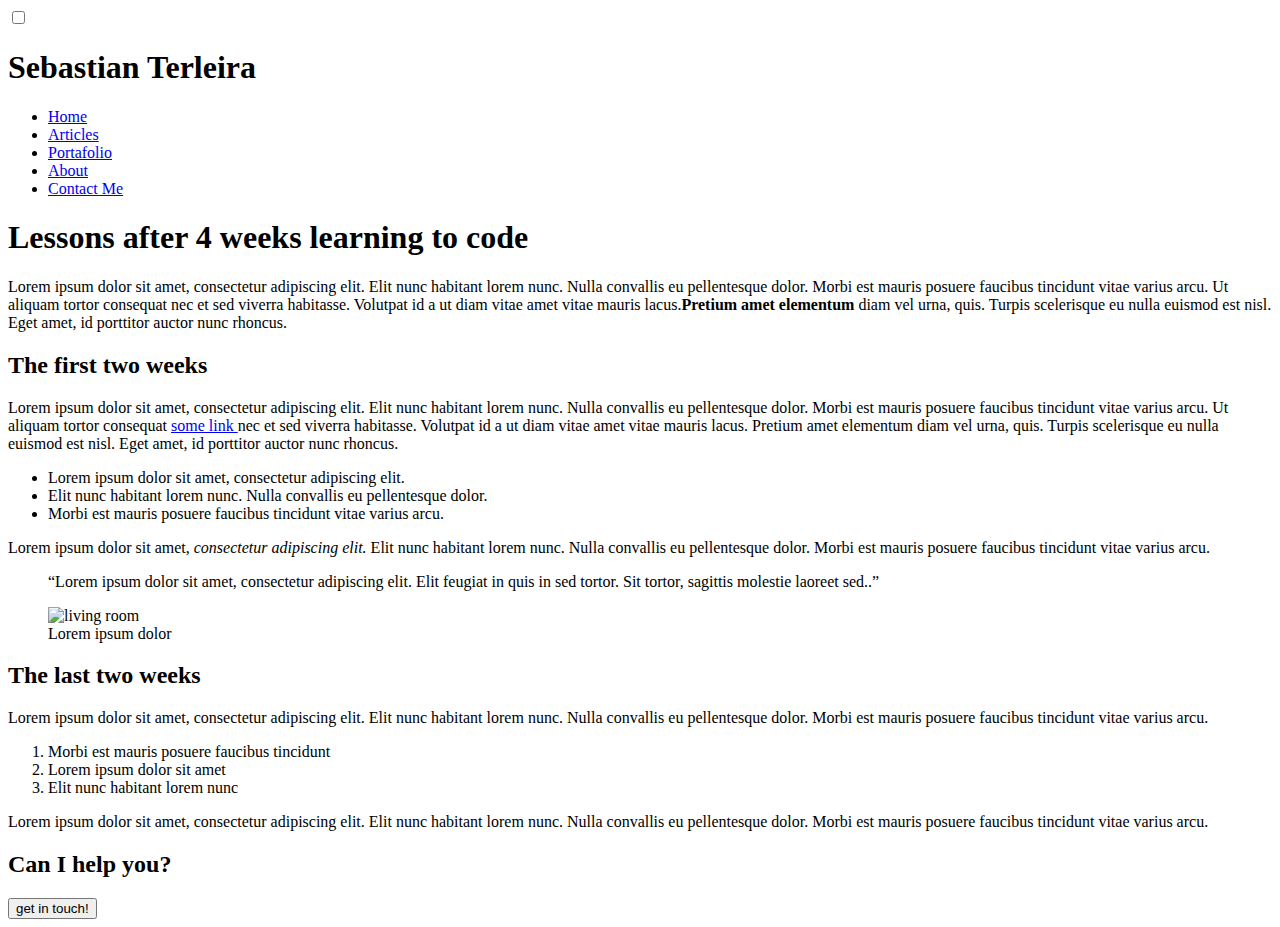
==== article.html @ 22a26392 "I modified some classes that I had previously and I had to make the changes to my two html files" ====
<!DOCTYPE html>
<html lang="en">
  <head>
    <meta charset="UTF-8" />
    <meta http-equiv="X-UA-Compatible" content="IE=edge" />
    <meta name="viewport" content="width=device-width, initial-scale=1.0" />
    <link rel="stylesheet" href="assets/css/style.css" />
    <title>Blog by Sebastias</title>
  </head>
  <body>
    <article>
      <header class="header">
				<div class="container-lg ">
					<nav class="navbar">
						<input type="checkbox" id="menu-mobile" />
						<!-- <a href="/home.html" class="header__logo text-decoration-none outline-none"> -->
							<h1 class="header__logo heading-md semibold py-0.5">Sebastian Terleira</h1>
							
							<div>
								<!-- option 1 -->
								<label for="menu-mobile" id="toggle-close">
									<i class="ri-close-line ri-xl"></i>
								</label>
		
								<!-- option 2 -->
								<label for="menu-mobile" id="toggle-open">
									<i class="ri-menu-line  ri-xl"></i>
								</label>
							</div>
						</a>
						<ul class="expandable navbar__links list-style-none">
							<li><a href="/home.html" class="link text semibold">Home</a></li>
							<li><a href="/article.html" class="link text semibold">Articles</a></li>
							<li>
								<a href="/portafolio.html" class="link text semibold">Portafolio</a>
							</li>
							<li><a href="/about.html" class="link text semibold">About</a></li>
							<li>
								<a
									href="/contac.html"
									class="button button--primary button--sm text-decoration-none w-full"
								>
									Contact Me
								</a>
							</li>
						</ul>
					</nav>
				</div>
			</header>

      <section class="section-md">
        <main class="container-md article">
          <h1 class="heading-lg regular">
            Lessons after 4 weeks learning to code
          </h1>
          <p class="text-lg light">
            Lorem ipsum dolor sit amet, consectetur adipiscing elit. Elit nunc
            habitant lorem nunc. Nulla convallis eu pellentesque dolor. Morbi
            est mauris posuere faucibus tincidunt vitae varius arcu. Ut aliquam
            tortor consequat nec et sed viverra habitasse. Volutpat id a ut diam
            vitae amet vitae mauris lacus.<strong
              >Pretium amet elementum</strong
            >
            diam vel urna, quis. Turpis scelerisque eu nulla euismod est nisl.
            Eget amet, id porttitor auctor nunc rhoncus.
          </p>
          <h2 class="heading-md regular">The first two weeks</h2>
          <p class="text-lg light">
            Lorem ipsum dolor sit amet, consectetur adipiscing elit. Elit nunc
            habitant lorem nunc. Nulla convallis eu pellentesque dolor. Morbi
            est mauris posuere faucibus tincidunt vitae varius arcu. Ut aliquam
            tortor consequat <a href="#">some link </a>nec et sed viverra
            habitasse. Volutpat id a ut diam vitae amet vitae mauris lacus.
            Pretium amet elementum diam vel urna, quis. Turpis scelerisque eu
            nulla euismod est nisl. Eget amet, id porttitor auctor nunc rhoncus.
          </p>
          <ul>
            <li>Lorem ipsum dolor sit amet, consectetur adipiscing elit.</li>
            <li>
              Elit nunc habitant lorem nunc. Nulla convallis eu pellentesque
              dolor.
            </li>
            <li>
              Morbi est mauris posuere faucibus tincidunt vitae varius arcu.
            </li>
          </ul>
          <p class="text-lg light">
            Lorem ipsum dolor sit amet, <em>consectetur adipiscing elit.</em> Elit nunc
            habitant lorem nunc. Nulla convallis eu pellentesque dolor. Morbi
            est mauris posuere faucibus tincidunt vitae varius arcu.
          </p>
          <blockquote class="text-lg regular">
            “Lorem ipsum dolor sit amet, consectetur adipiscing elit. Elit
            feugiat in quis in sed tortor. Sit tortor, sagittis molestie laoreet
            sed..”
          </blockquote>

          <figure>
            <img src="assets/image/living_room.png" alt="living room" />
            <figcaption class="text light">Lorem ipsum dolor</figcaption>
          </figure>

          <h2 class="heading-md regular">The last two weeks</h2>
          <p class="text-lg light">
            Lorem ipsum dolor sit amet, consectetur adipiscing elit. Elit nunc
            habitant lorem nunc. Nulla convallis eu pellentesque dolor. Morbi
            est mauris posuere faucibus tincidunt vitae varius arcu.
          </p>
          <ol>
            <li>Morbi est mauris posuere faucibus tincidunt</li>
            <li>Lorem ipsum dolor sit amet</li>
            <li>Elit nunc habitant lorem nunc</li>
          </ol>
          <p class="text-lg light">
            Lorem ipsum dolor sit amet, consectetur adipiscing elit. Elit nunc
            habitant lorem nunc. Nulla convallis eu pellentesque dolor. Morbi
            est mauris posuere faucibus tincidunt vitae varius arcu.
          </p>
        </main>
      </section>

      <footer class="footer">
        <div class="container-md footer__content">
          <h2 class="heading-lg semibold">Can I help you?</h2>
          <button class="button button--lg button--primary">get in touch!</button>
        </div>
      </footer>
    </article>
  </body>
</html>
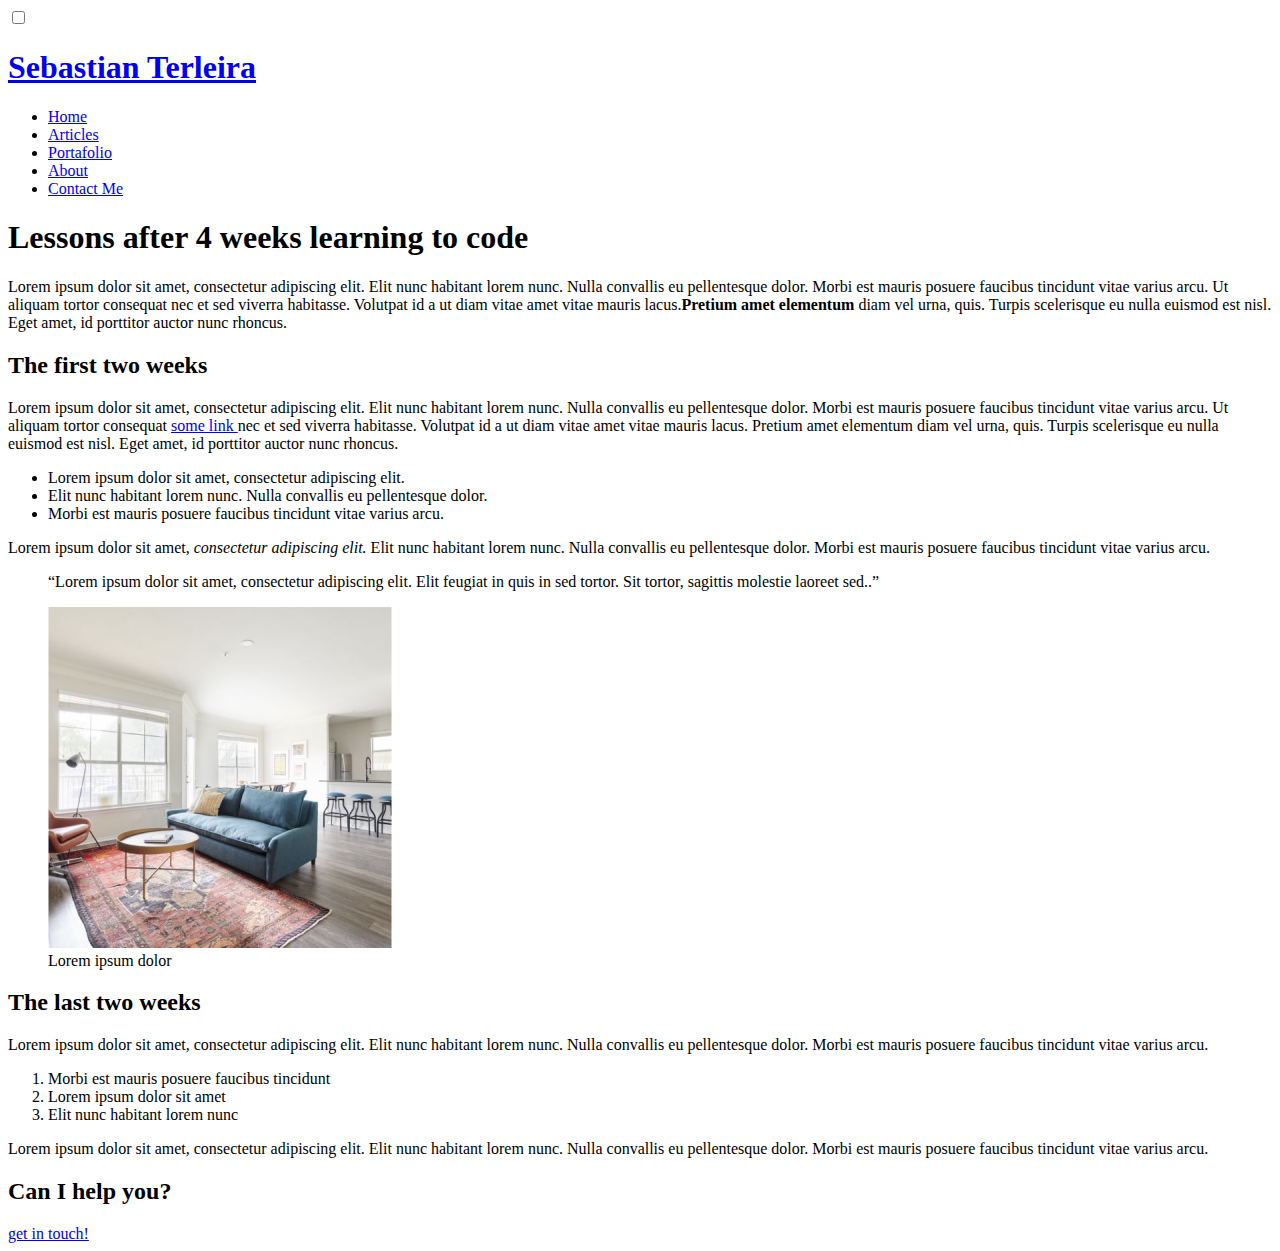
==== commit 2c7c2faa: "modify the color palette and styles of all my html bodies to give it a style of its own" ====
--- a/article.html
+++ b/article.html
@@ -13,7 +13,7 @@
 				<div class="container-lg ">
 					<nav class="navbar">
 						<input type="checkbox" id="menu-mobile" />
-						<!-- <a href="/home.html" class="header__logo text-decoration-none outline-none"> -->
+						<a href="/presentacion.html" class="header__logo text-decoration-none outline-none">
 							<h1 class="header__logo heading-md semibold py-0.5">Sebastian Terleira</h1>
 							
 							<div>
@@ -29,15 +29,15 @@
 							</div>
 						</a>
 						<ul class="expandable navbar__links list-style-none">
-							<li><a href="/home.html" class="link text semibold">Home</a></li>
-							<li><a href="/article.html" class="link text semibold">Articles</a></li>
+							<li><a href="/home.html" class="link text line-height-16 semibold">Home</a></li>
+							<li><a href="/article.html" class="link text line-height-16 semibold">Articles</a></li>
 							<li>
-								<a href="/portafolio.html" class="link text semibold">Portafolio</a>
+								<a href="/portafolio.html" class="link text line-height-16 semibold">Portafolio</a>
 							</li>
-							<li><a href="/about.html" class="link text semibold">About</a></li>
+							<li><a href="/about.html" class="link text line-height-16 semibold">About</a></li>
 							<li>
 								<a
-									href="/contac.html"
+									href="/contact.html"
 									class="button button--primary button--sm text-decoration-none w-full"
 								>
 									Contact Me
@@ -50,10 +50,10 @@
 
       <section class="section-md">
         <main class="container-md article">
-          <h1 class="heading-lg regular">
+          <h1 class="heading-lg bold">
             Lessons after 4 weeks learning to code
           </h1>
-          <p class="text-lg light">
+          <p class="regular">
             Lorem ipsum dolor sit amet, consectetur adipiscing elit. Elit nunc
             habitant lorem nunc. Nulla convallis eu pellentesque dolor. Morbi
             est mauris posuere faucibus tincidunt vitae varius arcu. Ut aliquam
@@ -64,8 +64,8 @@
             diam vel urna, quis. Turpis scelerisque eu nulla euismod est nisl.
             Eget amet, id porttitor auctor nunc rhoncus.
           </p>
-          <h2 class="heading-md regular">The first two weeks</h2>
-          <p class="text-lg light">
+          <h2 class="heading-md bold">The first two weeks</h2>
+          <p class="regular">
             Lorem ipsum dolor sit amet, consectetur adipiscing elit. Elit nunc
             habitant lorem nunc. Nulla convallis eu pellentesque dolor. Morbi
             est mauris posuere faucibus tincidunt vitae varius arcu. Ut aliquam
@@ -84,12 +84,12 @@
               Morbi est mauris posuere faucibus tincidunt vitae varius arcu.
             </li>
           </ul>
-          <p class="text-lg light">
+          <p class="regular">
             Lorem ipsum dolor sit amet, <em>consectetur adipiscing elit.</em> Elit nunc
             habitant lorem nunc. Nulla convallis eu pellentesque dolor. Morbi
             est mauris posuere faucibus tincidunt vitae varius arcu.
           </p>
-          <blockquote class="text-lg regular">
+          <blockquote class="regular">
             “Lorem ipsum dolor sit amet, consectetur adipiscing elit. Elit
             feugiat in quis in sed tortor. Sit tortor, sagittis molestie laoreet
             sed..”
@@ -97,11 +97,11 @@
 
           <figure>
             <img src="assets/image/living_room.png" alt="living room" />
-            <figcaption class="text light">Lorem ipsum dolor</figcaption>
+            <figcaption class="text regular">Lorem ipsum dolor</figcaption>
           </figure>
 
-          <h2 class="heading-md regular">The last two weeks</h2>
-          <p class="text-lg light">
+          <h2 class="heading-md bold">The last two weeks</h2>
+          <p class="regular">
             Lorem ipsum dolor sit amet, consectetur adipiscing elit. Elit nunc
             habitant lorem nunc. Nulla convallis eu pellentesque dolor. Morbi
             est mauris posuere faucibus tincidunt vitae varius arcu.
@@ -111,7 +111,7 @@
             <li>Lorem ipsum dolor sit amet</li>
             <li>Elit nunc habitant lorem nunc</li>
           </ol>
-          <p class="text-lg light">
+          <p class="regular">
             Lorem ipsum dolor sit amet, consectetur adipiscing elit. Elit nunc
             habitant lorem nunc. Nulla convallis eu pellentesque dolor. Morbi
             est mauris posuere faucibus tincidunt vitae varius arcu.
@@ -122,7 +122,7 @@
       <footer class="footer">
         <div class="container-md footer__content">
           <h2 class="heading-lg semibold">Can I help you?</h2>
-          <button class="button button--lg button--primary">get in touch!</button>
+          <a href="/contact.html" class="button button--lg button--primary text-decoration-none">get in touch!</a>
         </div>
       </footer>
     </article>
